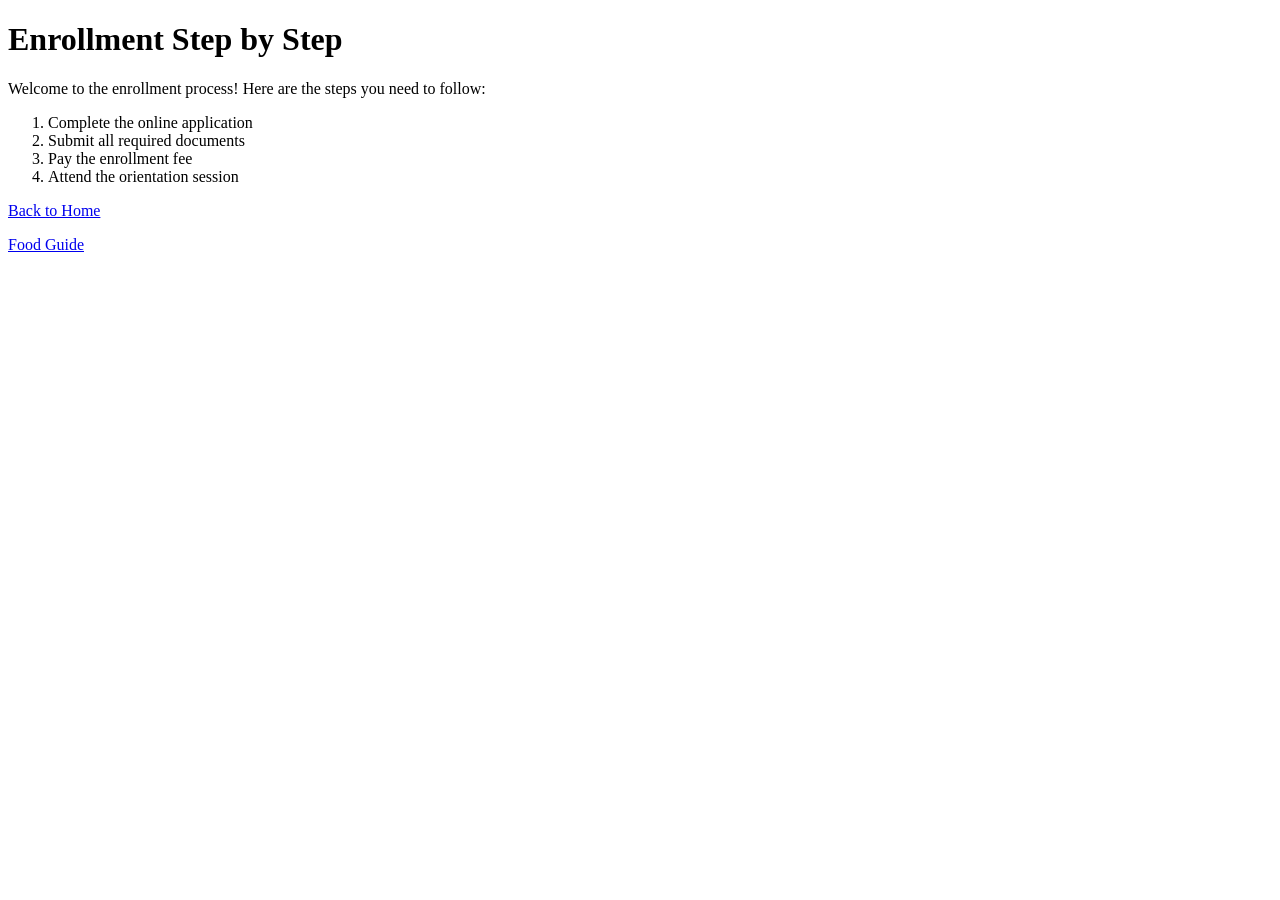
==== guides/enrollment.html @ 42b0f186 "Initial commit" ====
<!doctype html>
<html lang="en">
  <head>
    <meta charset="UTF-8" />
    <meta name="viewport" content="width=device-width, initial-scale=1.0" />
    <title>Enrollment Guide</title>
  </head>
  <body>
    <h1>Enrollment Step by Step</h1>
    <p>
      Welcome to the enrollment process! Here are the steps you need to follow:
    </p>
    <ol>
      <li>Complete the online application</li>
      <li>Submit all required documents</li>
      <li>Pay the enrollment fee</li>
      <li>Attend the orientation session</li>
    </ol>
    <p><a href="../index.html">Back to Home</a></p>
    <!-- back to enrollment  -->
    <p><a href="../guides/food.html">Food Guide</a></p>
  </body>
</html>
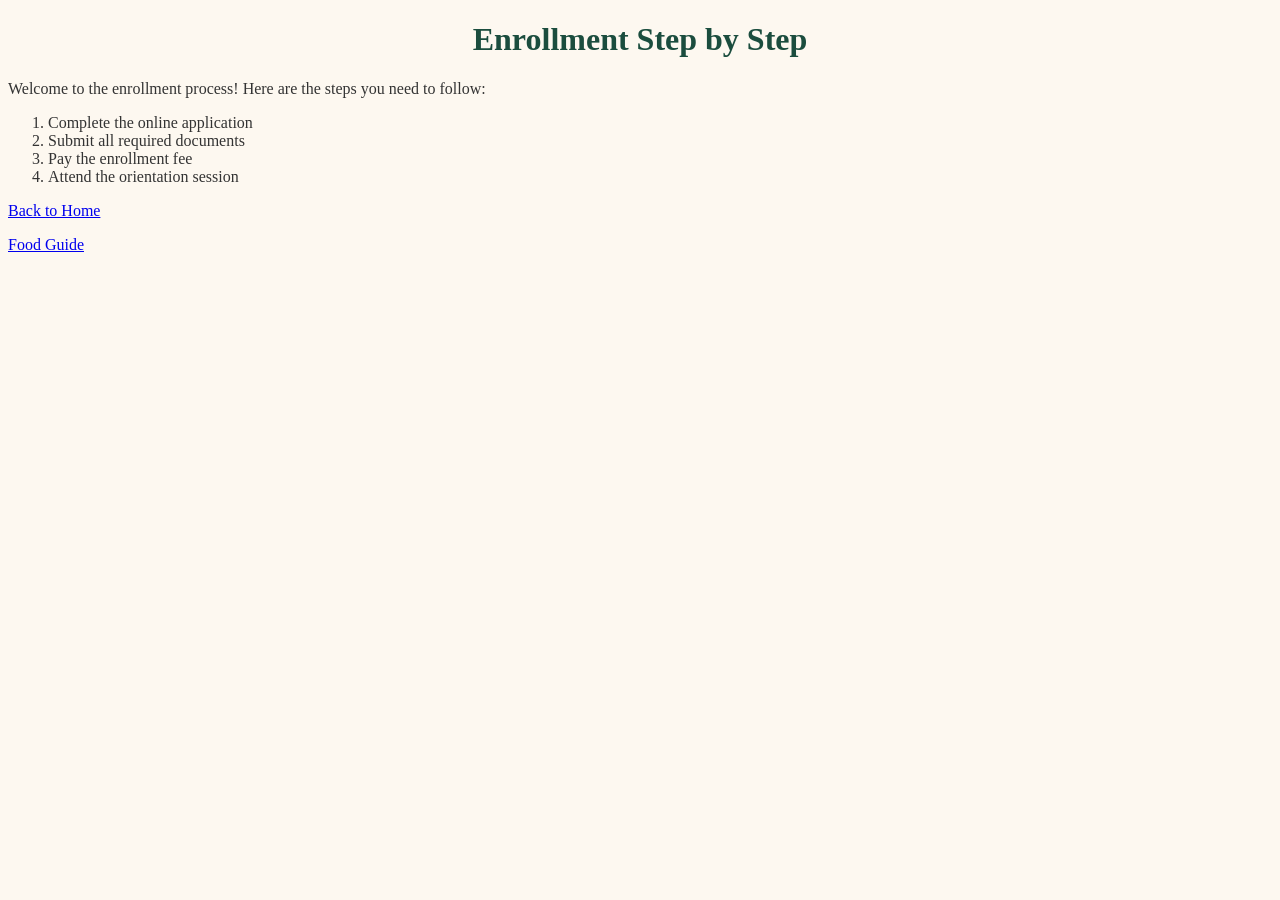
==== commit b088be9f: "CSS Commit" ====
--- a/guides/enrollment.html
+++ b/guides/enrollment.html
@@ -3,6 +3,7 @@
   <head>
     <meta charset="UTF-8" />
     <meta name="viewport" content="width=device-width, initial-scale=1.0" />
+    <link rel="stylesheet" href="../styles.css" />
     <title>Enrollment Guide</title>
   </head>
   <body>
--- a/styles.css
+++ b/styles.css
@@ -0,0 +1,28 @@
+body {
+    font-family:'Times New Roman', Times, serif;
+    color: #333333;
+    background-color: #FDF8F0;
+}
+
+h1, h2 {
+    color: #1B4D3E;
+}
+
+h1 {
+    text-align: center;
+}
+.intro{
+    font-size: 20px;
+}
+
+.tip {
+    background-color: #fff4cc;
+    padding: 16px;
+    border: 20px solid #e0a800;
+    margin: 20px 0;
+}
+
+img{
+    border: 4px solid #ab4d3e;
+
+}
